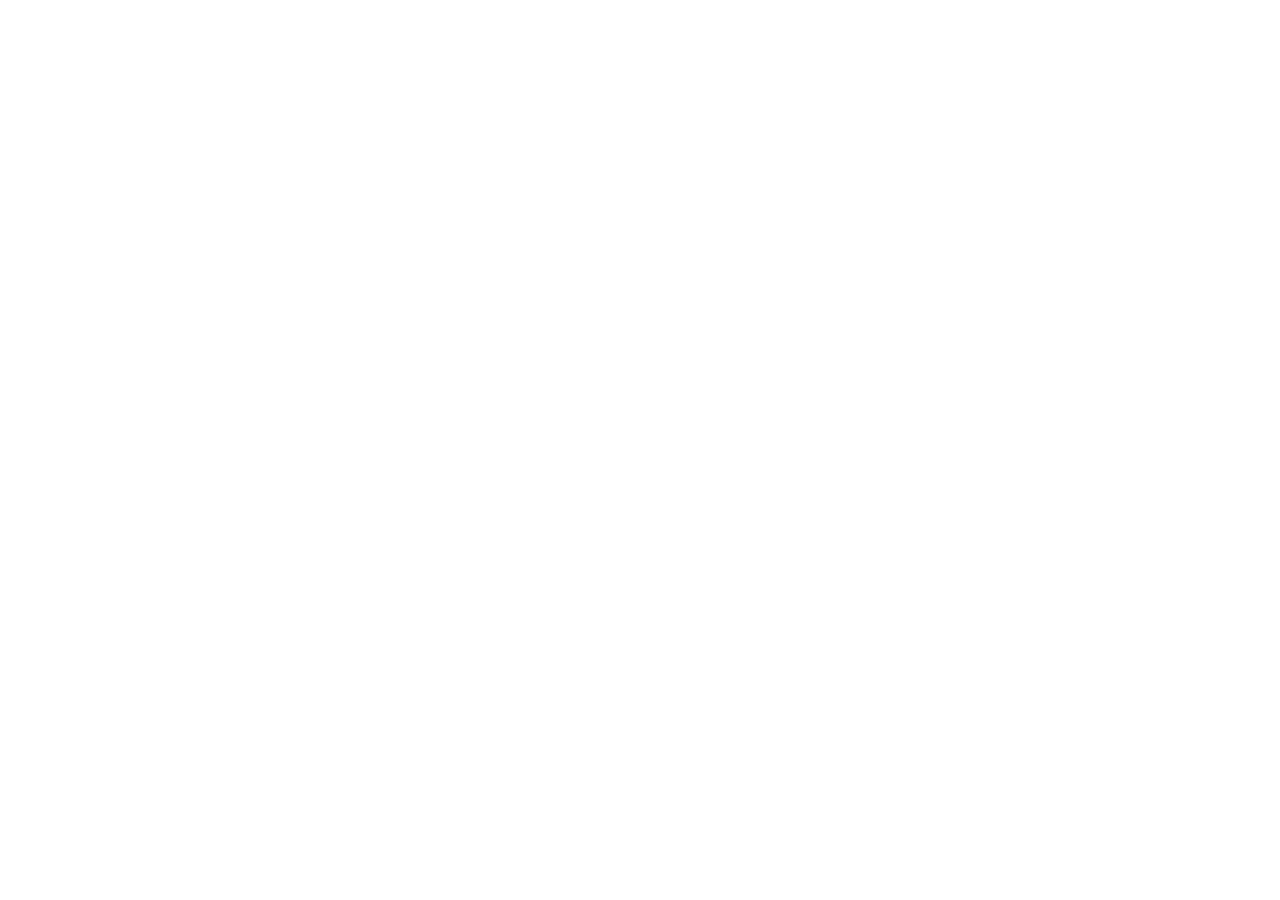
==== Maps.html @ f95ca154 "Created Maps.html file and linked it to Hero page.html" ====
<!DOCTYPE html>
<html lang="en">
<head>
    <meta charset="UTF-8">
    <meta name="viewport" content="width=device-width, initial-scale=1.0">
    <link rel="stylesheet" href="Style.css">
    <script src="App.js" defer></script>
    <title>Document</title>
</head>
<body>
    
</body>
</html>
---- Style.css ----
@import url('https://fonts.googleapis.com/css2?family=Inter:ital,opsz,wght@0,14..32,100..900;1,14..32,100..900&display=swap');
body{
    margin: 0;
    padding: 0;
}
/* Navigation */
.heroSection{
    /* background-image: url(Images/Img1.jpg); */
    background-repeat: no-repeat;
    background-position: center;
    background-size: cover;
    background-color: hsla(0, 0%, 0%, 0.2);
    background-blend-mode: darken;
    transition: background-image 2s ease-in;
    height: 480px;
} 
#Website-logo{
    width: 60px;
}
#links{
    margin-top: 20px;
}
#links a{
    text-decoration: none;
    color: white;
    margin: 0px 8px;
    padding: 10px;
    border-radius: 8px;
    font-family: Inter, Verdana, Geneva, Tahoma, sans-serif;
    border: 2px solid transparent;
    font-weight: 500;
}
#links a:hover{
    opacity: 100%;
    border-color: white;
}
.linkSelected{
    background-color: #d5e4ff;
    opacity: 70%;
    color: black;
}
#Navbar{
    padding: 30px 50px 0px 50px;
    display: flex;
    justify-content: space-between;
}
/* Hero section  */
#heroBody{
    margin-top: 100px;
    text-align: center;
}
#heroBody #heroHeading h2{
    color: white;
    font-weight: bold;
    font-size: 35px;
    font-family: Inter, Verdana, Geneva, Tahoma, sans-serif;
}
#heroBody #heroParagraph p{
    color: white;
    font-weight: 500;
    font-size: 19px;
    font-family: Inter, Verdana, Geneva, Tahoma, sans-serif;
}
#heroBody #technicianBtn{
    margin-top: 40px;
}
#technicianBtn{
    font-family: Inter, Verdana, Geneva, Tahoma, sans-serif;
    padding: 10px;
    font-size: 15px;
    background-color: #e7e8e9;
    border-radius: 8px;
    cursor: pointer;
    border: none;
    font-weight: 500;
    animation: MoveleftRight 1s ease infinite alternate;
}
@keyframes MoveleftRight{
    0%{
        transform: translate(0);
    }
    100%{
        transform: translate(-10px);
    }
}
#technicianBtn:hover{
    background-color: #e9eaeb;
    opacity: 70%;
}
/* Icon Section  */
#image {
    display: flex;
    justify-content: center;
    margin-top: 26px;
}
#image span{
    text-align: center;
}
#image img{
    width: 90px;
    margin: 0px 60px;
}
#image span p{
    margin: 6px;
    font-weight: 500;
    font-family: Inter, Verdana, Geneva, Tahoma, sans-serif;
}
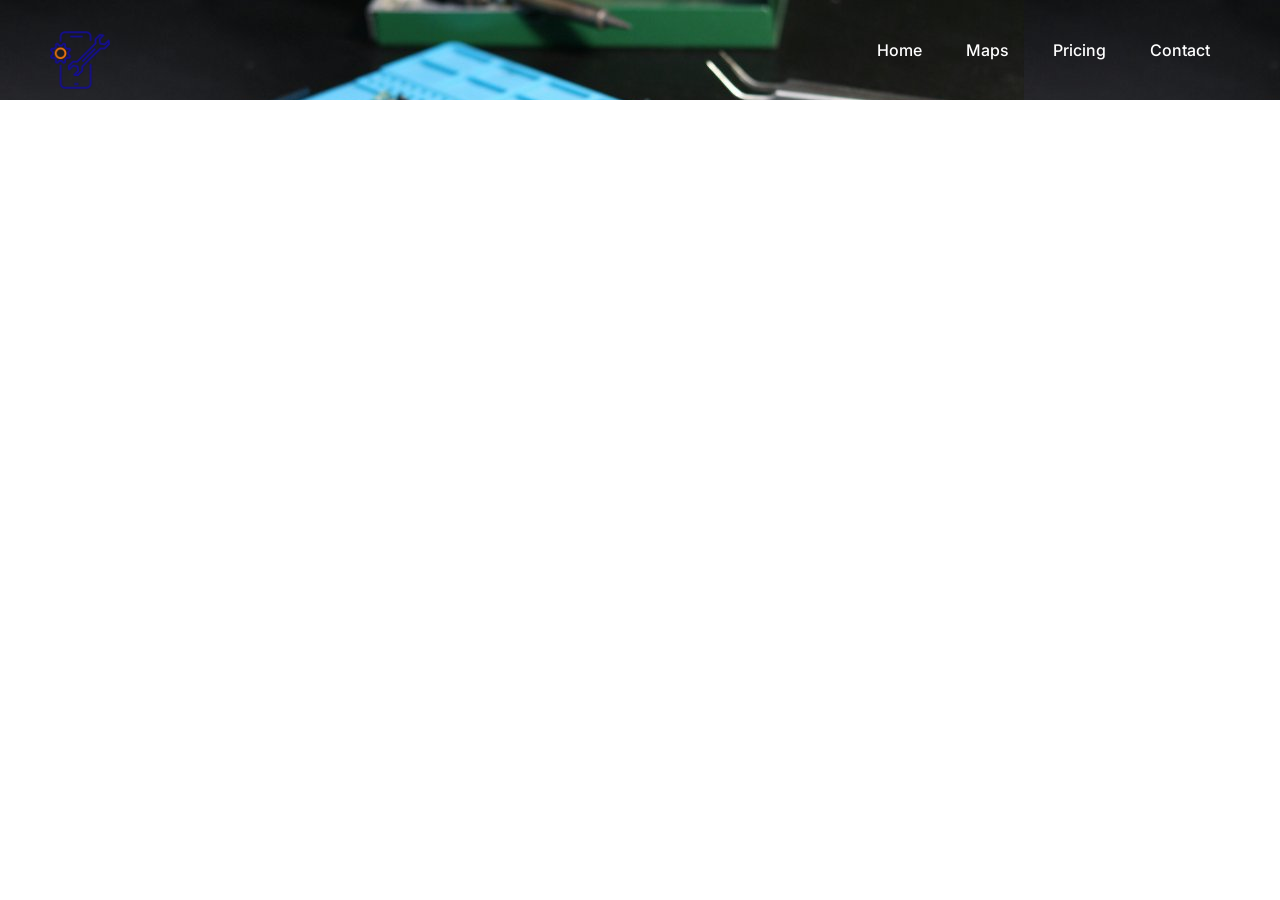
==== commit 29574e5a: "Added a navigation bar and styled it" ====
--- a/Maps.html
+++ b/Maps.html
@@ -5,9 +5,20 @@
     <meta name="viewport" content="width=device-width, initial-scale=1.0">
     <link rel="stylesheet" href="Style.css">
     <script src="App.js" defer></script>
-    <title>Document</title>
+    <title>Maps</title>
 </head>
 <body>
-    
+    <!-- Navigation bar -->
+    <section id="maps-Navigation">
+        <div id="maps-navBar">
+            <img src="Icons/Website logo.png" id="mapsWebsite-logo">
+            <span id="maps-links">
+                <a href="Hero page.html" class="link">Home</a>
+                <a href="Maps.html" target="_self"    class="link">Maps</a>
+                <a href="#" class="link">Pricing</a>
+                <a href="#" class="link">Contact</a>
+            </span>
+        </div>
+    </section>
 </body>
 </html>
--- a/Style.css
+++ b/Style.css
@@ -33,11 +33,6 @@
 #links a:hover{
     opacity: 100%;
     border-color: white;
-}
-.linkSelected{
-    background-color: #d5e4ff;
-    opacity: 70%;
-    color: black;
 }
 #Navbar{
     padding: 30px 50px 0px 50px;
@@ -105,4 +100,36 @@
     font-weight: 500;
     font-family: Inter, Verdana, Geneva, Tahoma, sans-serif;
 }
-
+/* Maps Section */
+/* Navigation bar */
+#maps-navBar{
+    display: flex;
+    justify-content: space-between;
+    height: 70px;
+}
+#mapsWebsite-logo{
+    width: 60px;
+    height: 60px;
+    margin-bottom: 20px;
+}
+#maps-navBar a{
+    text-decoration: none;
+    color: white;
+    margin: 0px 8px;
+    padding: 10px;
+    border-radius: 8px;
+    font-family: Inter, Verdana, Geneva, Tahoma, sans-serif;
+    border: 2px solid transparent;
+    font-weight: 500;
+}
+#maps-navBar a:hover{
+    opacity: 100%;
+    border-color: white;
+}
+#maps-links{
+    margin-top: 10px;
+}
+#maps-Navigation{
+    padding: 30px 50px 0px 50px;
+    background-image: url(Images/Img1.jpg);
+}
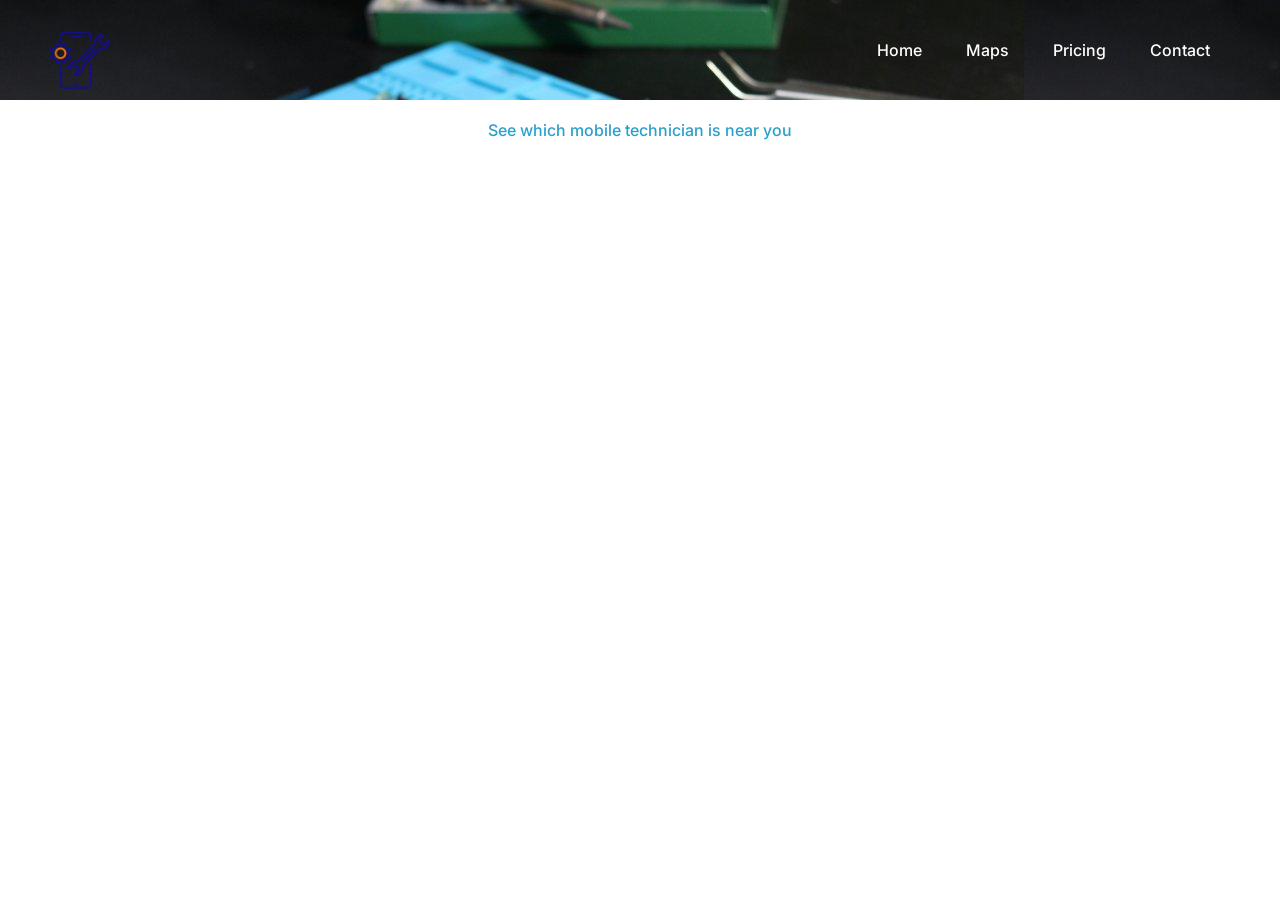
==== commit 5dc894c6: "Created a title in the map html and styled it" ====
--- a/Maps.html
+++ b/Maps.html
@@ -20,5 +20,9 @@
             </span>
         </div>
     </section>
+    <!-- Title section -->
+     <section id="map-title">
+        <span id="maps-title">See which mobile technician is near you</span>
+     </section>
 </body>
 </html>
--- a/Style.css
+++ b/Style.css
@@ -133,3 +133,23 @@
     padding: 30px 50px 0px 50px;
     background-image: url(Images/Img1.jpg);
 }
+/* Title section */
+#map-title{
+    text-align: center;
+    margin-top: 20px;
+    animation: MoveleftRight 1s ease infinite alternate;
+}
+#maps-title{
+    font-family: Inter, Verdana, Geneva, Tahoma, sans-serif;
+    font-weight: 500;
+    color: #2aa0cd;
+}
+@keyframes MoveleftRight{
+    0%{
+        transform: translate(0);
+    }
+    100%{
+        transform: translate(-10px);
+    }
+}
+
